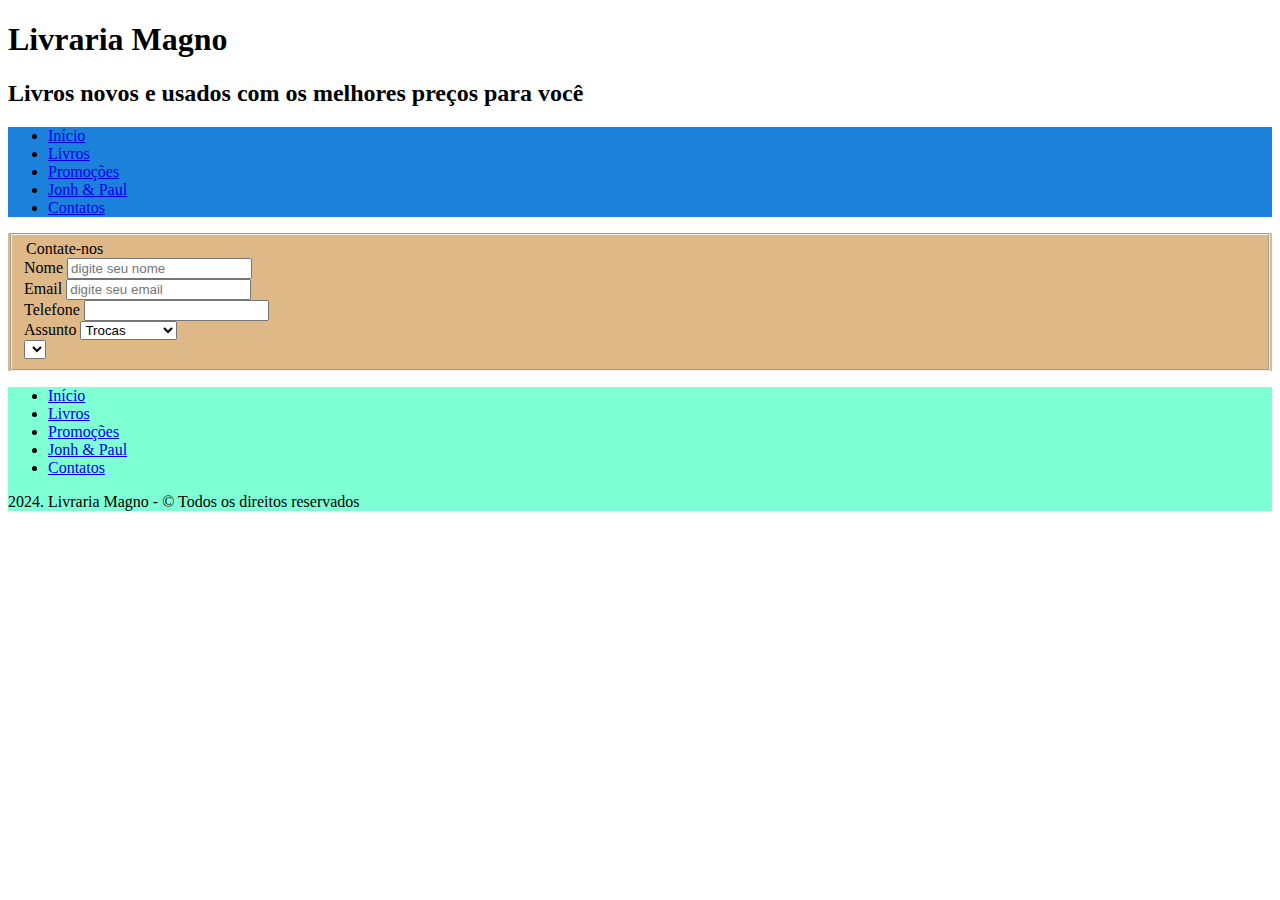
==== pages/contato.html @ 46975aba "auladia17" ====
<!DOCTYPE html>
<html lang="pt-br" dir="ltr">
<head>
    <meta charset="UTF-8">
    <meta http-equiv="X-UA-Compatible" content="IE=edge">
    <meta name="viewport" content="width=device-width, initial-scale=1.0">
    <title>Livraria Magno</title>
    <link rel="stylesheet" href="../css/estilo.css">
</head>
<body>
    <header id="topo1">
        <h1>Livraria Magno</h1>
        <h2>Livros novos e usados com os melhores preços para você</h2>
        <div id="logo">
            
        </div>
    <nav id="menu">
        <ul>
            <li><a href="../index.html">Início</a></li>
            <li><a href="produtos.html">Livros</a></li>
            <li><a href="#">Promoções</a></li>
            <li><a href="sobre.html">Jonh & Paul</a></li>
            <li><a href="contato.html">Contatos</a></li>
    </nav>
    <main class="produto">
       <form action="">
        <fieldset>
        <div>
            <legend>Contate-nos</legend>
            <label for="nome">Nome</label>
            <input type="text" name="nome" id="nome"
            placeholder="digite seu nome">
        </div>
        <div>
            <label for="email">Email</label>
            <input type="text" name="email" id="email"
            placeholder="digite seu email">
        </div>
        <div>
            <label for="tel">Telefone</label>
            <input type="tel" name="tel" id="tel">
        </div>
        <div>
            <label for="assunto">Assunto</label>
            <select name="assunto" id="assunto">
                <option value="1">Trocas</option>
                <option value="2">Atendimento</option>
                <option value="3">Comercial</option>
                <option value="4">Outros</option>
            </select>
        </div>
        <div>
            <select>
                <label for="mens">Deixe seu recado</label>
                <br>
                <textarea name="mens" id="mens" cols="30" rows="10">
                </textarea>
                <button type="submit">Enviar</button>
                <button type="reset">Apagar</button>
            </select>
        </div>
        </fieldset>
       </form>
    </main>
    <footer id="rodape">
        <ul>
            <li><a href="../index.html">Início</a></li>
            <li><a href="produtos.html">Livros</a></li>
            <li><a href="#">Promoções</a></li>
            <li><a href="sobre.html">Jonh & Paul</a></li>
            <li><a href="contato.html">Contatos</a></li>
        </ul>
        <p>2024. Livraria Magno - &copy; Todos os direitos reservados</p>
    </footer>

</body>
</html>
---- css/estilo.css ----
#topo {
    background-color: brown;
}
#menu {
    background-color: rgb(28, 129, 218);
}
.destaques, .produto, .sobre, .contato {
    background-color: burlywood;
}
#rodape {
    background-color: aquamarine;
}
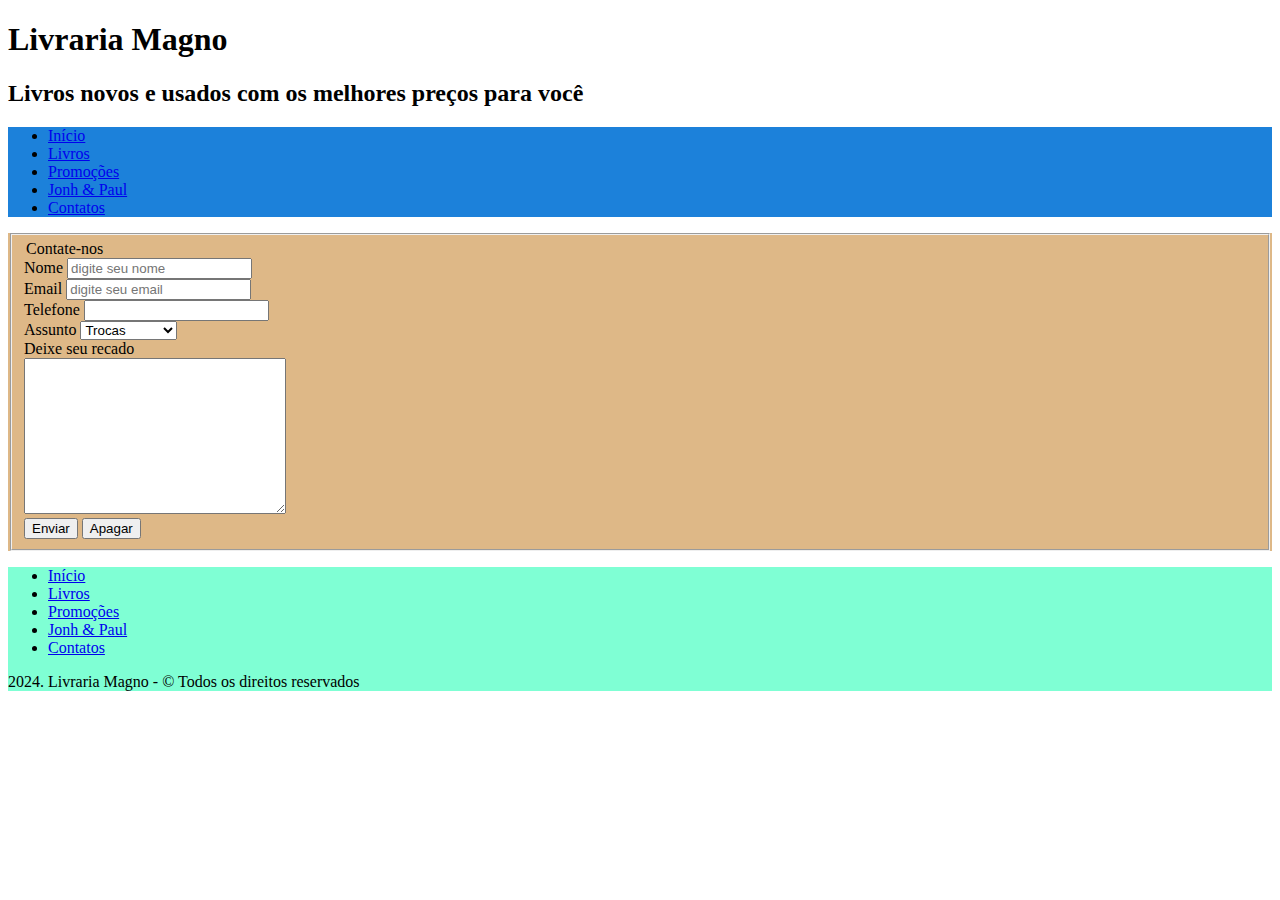
==== commit bc237bb0: "auladia17att" ====
--- a/pages/contato.html
+++ b/pages/contato.html
@@ -50,15 +50,12 @@
             </select>
         </div>
         <div>
-            <select>
                 <label for="mens">Deixe seu recado</label>
                 <br>
-                <textarea name="mens" id="mens" cols="30" rows="10">
-                </textarea>
+                <textarea name="mens" id="mens" cols="30" rows="10"></textarea>
+        </div>
                 <button type="submit">Enviar</button>
                 <button type="reset">Apagar</button>
-            </select>
-        </div>
         </fieldset>
        </form>
     </main>
